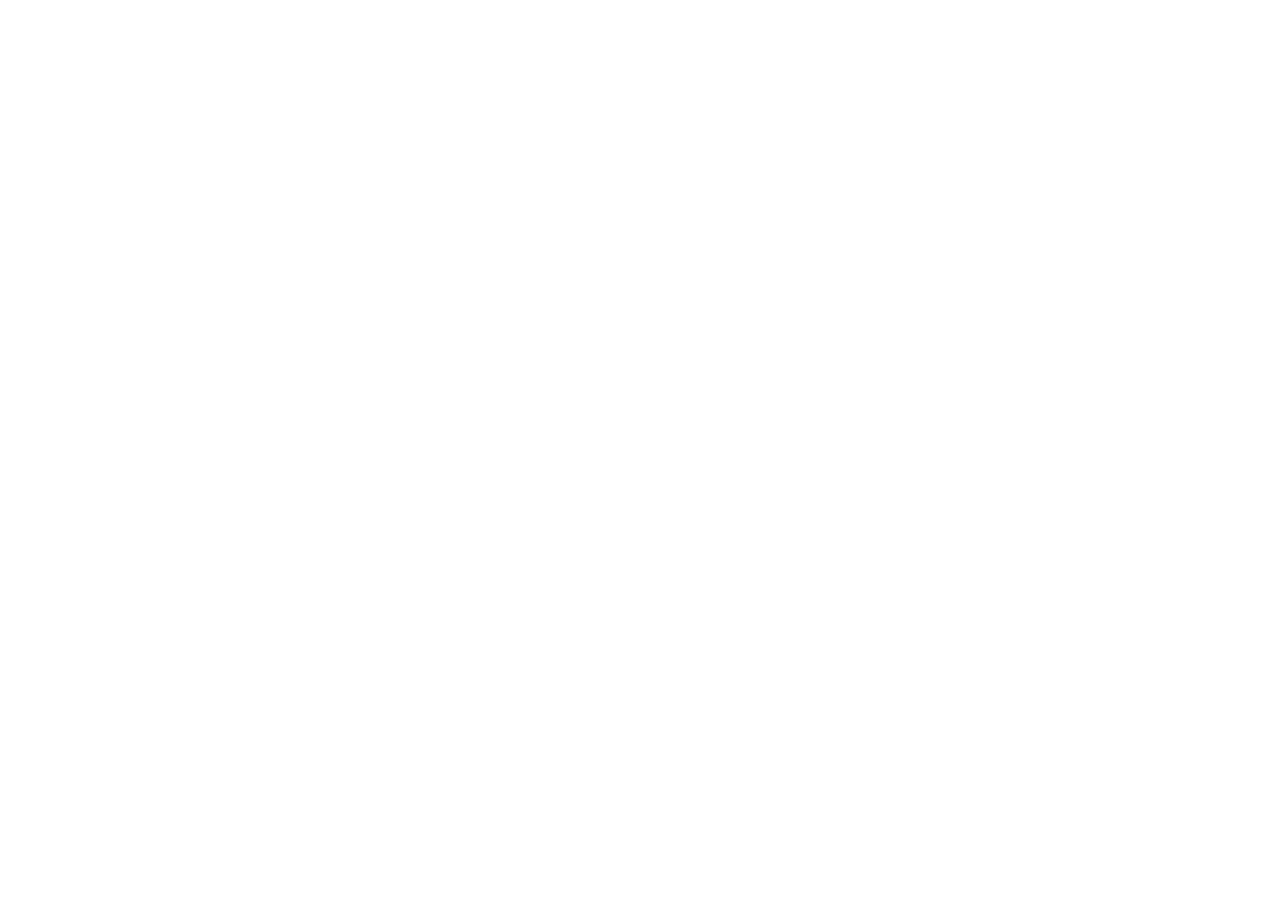
==== AN_Labo2_EquipeA5/index.html @ 16f92111 "Merge pull request #2 from CheshireCat12/master" ====
<html>
<head>
	<script type="text/javascript" src="js/script.js"></script>
	<script type="text/javascript" src="js/math.js"></script>
	<script src="http://d3js.org/d3.v3.min.js"></script>
	<script src="http://maurizzzio.github.io/function-plot/js/function-plot.js"></script>

</head>
<body>
	<div id="demo"></div>

	<script>
	functionPlot({
		target: '#demo',

		xAxis: {domain: [-100, 100]},
		data: [{
			fn: 'sin(x)-x/3',
			derivative: {
				fn: '2x',
				updateOnMouseMove: true
			}
		}]
	});

	let toto = -100;
	let temp =0;
	let nbLoop = 0;
	let func = computefM('sin(x)-x/3');
	let funcD = computedfM('sin(x)-x/3');
	let funcDD = computeddfM('sin(x)-x/3');


	while(toto<0){
		nbLoop++;
		temp = computeStep2(toto,func,funcD,funcDD);
		if(temp < 0.1){
			temp = 0.1;
		}
		toto += temp;
		//	c(toto);
	}
	c(nbLoop);

	var tabBornes = new Array();
	var tabResultat = new Array();
	explore(1, f, tabBornes, tabResultat);
	getZeros(tabResultat, tabBornes,  0.1**10, f);


	c("bornes : ");
	printDoubleAry(tabBornes);
	c("resultats : ");
	printAry(tabResultat);

	</script>
</body>
</html>
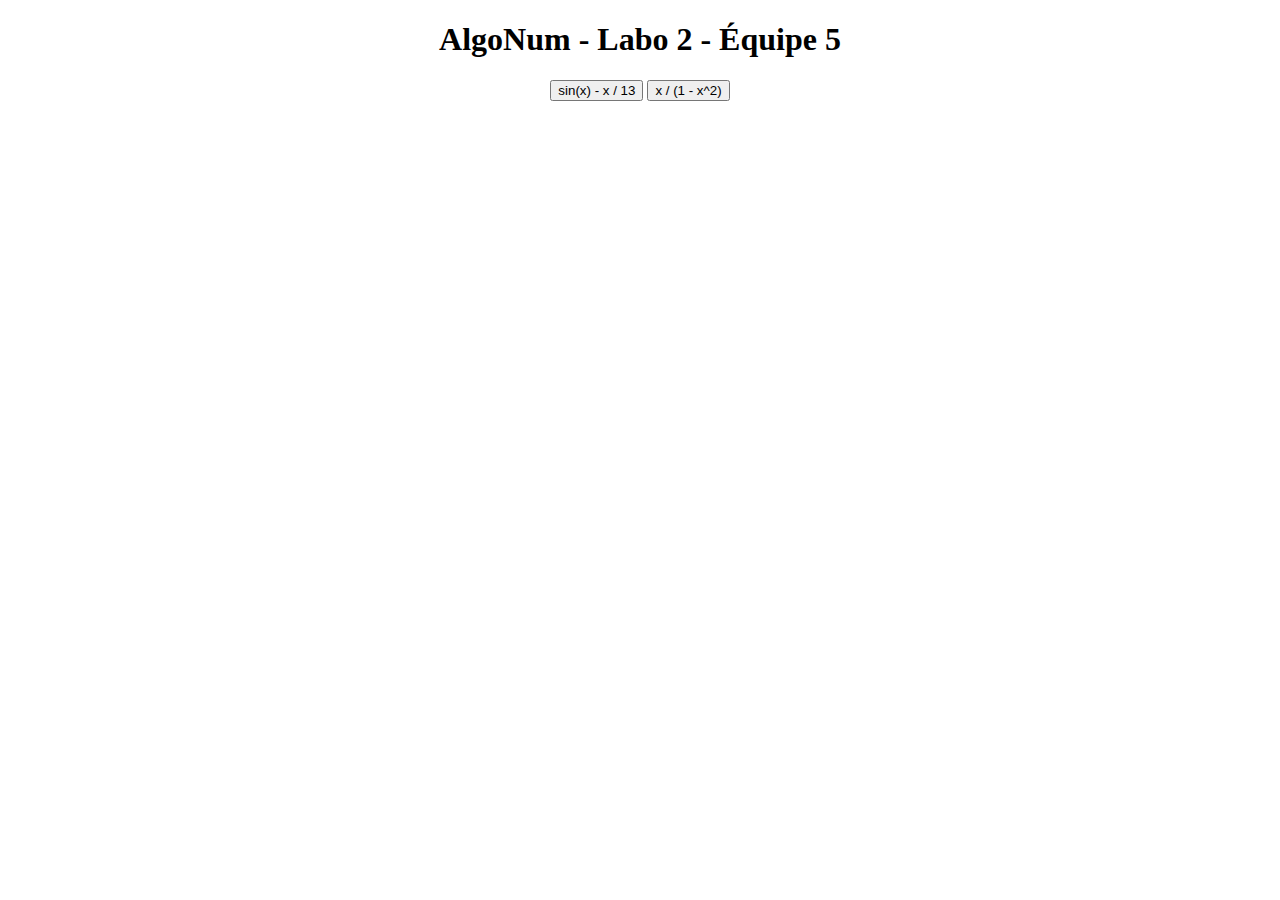
==== commit d2bd7614: "totottttttt" ====
--- a/AN_Labo2_EquipeA5/index.html
+++ b/AN_Labo2_EquipeA5/index.html
@@ -1,58 +1,149 @@
+<!DOCTYPE html>
+<!--
+Algo Num - Labo 2
+
+Groupe N°5:
+- Gillioz Anthony
+- Noguera Guillaume
+- Gahlinger Deni
+- Feuillade Julien
+-->
 <html>
 <head>
+	<title>AlgoNum - Labo 2 - Équipe 5</title>
+	<meta charset="UTF-8">
+
 	<script type="text/javascript" src="js/script.js"></script>
 	<script type="text/javascript" src="js/math.js"></script>
+	<link href="style/style.css" rel="stylesheet">
 	<script src="http://d3js.org/d3.v3.min.js"></script>
 	<script src="http://maurizzzio.github.io/function-plot/js/function-plot.js"></script>
 
 </head>
 <body>
-	<div id="demo"></div>
+	<center>
+	<div class="container">
+		<h1 class="red">AlgoNum - Labo 2 - Équipe 5</h1>
 
+		<button onclick="masquer_div('demo');">sin(x) - x / 13</button>
+		<button onclick="masquer_div('demo2');">x / (1 - x^2)</button>
+
+		<div id="demo"></div>
+		<div id="demo2"></div>
+
+	</div>
+
+	</center>
+
+	<pre>
 	<script>
+	function masquer_div(id)
+	{
+		if(id == "demo")
+		{
+			   document.getElementById("demo").style.display = 'block';
+			   document.getElementById("demo2").style.display = 'none';
+		}
+		else
+		{
+			   document.getElementById("demo2").style.display = 'block';
+			   document.getElementById("demo").style.display = 'none';
+		}
+	}
+
 	functionPlot({
 		target: '#demo',
 
 		xAxis: {domain: [-100, 100]},
 		data: [{
-			fn: 'sin(x)-x/3',
-			derivative: {
-				fn: '2x',
-				updateOnMouseMove: true
-			}
+			fn: 'sin(x)-x/3'
 		}]
 	});
 
-	let toto = -100;
+	functionPlot({
+		target: '#demo2',
+
+		xAxis: {domain: [-100, 100]},
+		data: [{
+			fn: 'x/(1-x^2)'
+		}]
+	});
+
+	/*let toto = -100;
 	let temp =0;
 	let nbLoop = 0;
-	let func = computefM('sin(x)-x/3');
-	let funcD = computedfM('sin(x)-x/3');
-	let funcDD = computeddfM('sin(x)-x/3');
 
 
-	while(toto<0){
+
+	let func = computefM(functionString);
+	let funcD = computedfM(functionString);
+	let funcDD = computeddfM(functionString);
+
+	let func2 = computefM(functionString2);
+	let func2D = computedfM(functionString2);
+	let func2DD = computeddfM(functionString2);
+
+	while(toto<100){
 		nbLoop++;
-		temp = computeStep2(toto,func,funcD,funcDD);
-		if(temp < 0.1){
-			temp = 0.1;
+		temp = computeStep(toto);
+		if(temp < 0.001){
+			temp = 0.001;
 		}
 		toto += temp;
 		//	c(toto);
 	}
 	c(nbLoop);
-
-	var tabBornes = new Array();
-	var tabResultat = new Array();
-	explore(1, f, tabBornes, tabResultat);
-	getZeros(tabResultat, tabBornes,  0.1**10, f);
+*/
+	/*while(toto<100){
+		nbLoop++;
+		temp = computeStep2(toto,func,funcD,funcDD);
+		if(temp < 0.01){
+			temp = 0.01;
+		}
+		toto += temp;
+		//	c(toto);
+	}
+	c(nbLoop);*/
 
 
-	c("bornes : ");
-	printDoubleAry(tabBornes);
-	c("resultats : ");
-	printAry(tabResultat);
+	let functionString = 'sin(x)-x/3';
+	let functionString2 = 'x/(1-x^2)';
+
+	final(functionString,f);
+	final2(functionString2,f2);
+
+
+	function final(_functionString,_f){
+		let tabBornes = new Array();
+		let tabResultat = new Array();
+		explore2(1, _f, tabBornes, tabResultat,_functionString);
+		getZeros(tabResultat, tabBornes,  0.1**10, _f);
+
+
+		c("bornes : ");
+		printDoubleAry(tabBornes);
+		c("resultats : ");
+		printAry(tabResultat);
+	}
+
+
+
+
+	function final2(_functionString,_f){
+		let tabBornes = new Array();
+		let tabResultat = new Array();
+		explore(0.1, _f, tabBornes, tabResultat);
+		getZeros(tabResultat, tabBornes,  0.1**10, _f);
+
+
+		c("bornes : ");
+		printDoubleAry(tabBornes);
+		c("resultats : ");
+		printAry(tabResultat);
+	}
+
 
 	</script>
+	</pre>
 </body>
 </html>
